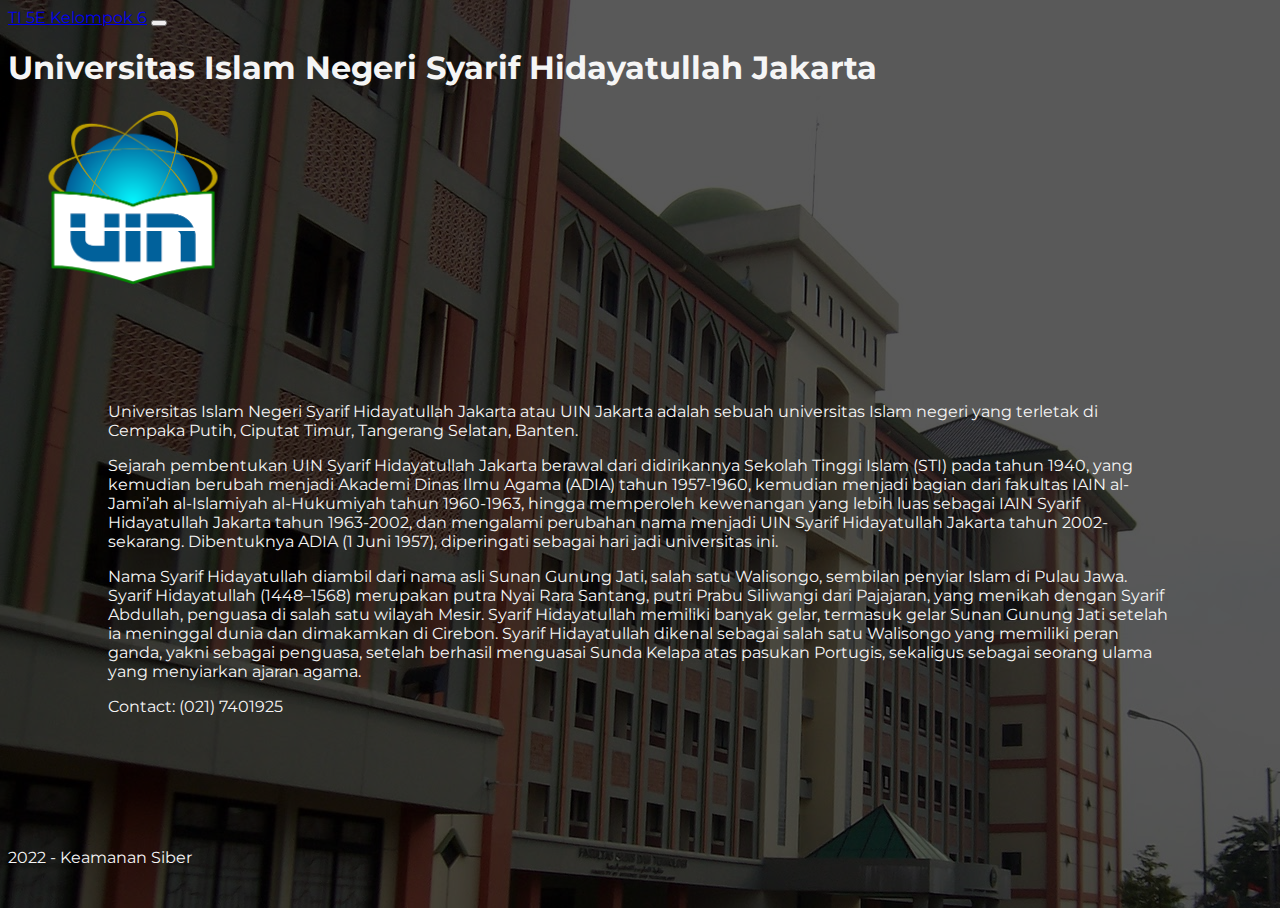
==== nossl.html @ 10447338 "Add files via upload" ====
<html>
    <!DOCTYPE html>
    <html lang="en">
    <head>
        <meta charset="UTF-8">
        <meta http-equiv="X-UA-Compatible" content="IE=edge">
        <meta name="viewport" content="width=device-width, initial-scale=1.0">
        <title>Document</title>
        <!-- jQuery -->
        <script src="https://code.jquery.com/jquery-1.10.2.js"></script>
        <!-- Bootstrap -->
        <link href="https://cdn.jsdelivr.net/npm/bootstrap@5.2.3/dist/css/bootstrap.min.css" rel="stylesheet" integrity="sha384-rbsA2VBKQhggwzxH7pPCaAqO46MgnOM80zW1RWuH61DGLwZJEdK2Kadq2F9CUG65" crossorigin="anonymous">
        <script src="https://cdn.jsdelivr.net/npm/bootstrap@5.2.3/dist/js/bootstrap.bundle.min.js" integrity="sha384-kenU1KFdBIe4zVF0s0G1M5b4hcpxyD9F7jL+jjXkk+Q2h455rYXK/7HAuoJl+0I4" crossorigin="anonymous"></script>
        <!-- Style -->
        <link rel="stylesheet" href="style.css">
        <style>
            body{
                background: rgba(0, 0, 0, .65) url('assets/img/bg-uin.jpg');
            }
        </style>
        <!-- <script>
          var loc = window.location.href+'';
          if (loc.indexOf('http://')==0){
              window.location.href = loc.replace('http://','https://');
          }
        </script> -->
    </head>
    <body>
        <!-- Navbar -->
        <nav class="navbar navbar-dark navbar-expand-lg bg-black bg-opacity-75">
        <div class="container-fluid">
          <a class="navbar-brand" href="#">TI 5E Kelompok 6</a>
          <button class="navbar-toggler" type="button" data-bs-toggle="collapse" data-bs-target="#navbarSupportedContent" aria-controls="navbarSupportedContent" aria-expanded="false" aria-label="Toggle navigation">
            <span class="navbar-toggler-icon"></span>
          </button>
          <div class="collapse navbar-collapse" id="navbarSupportedContent">
            </ul>
          </div>
        </div>
        </nav>
        <!-- End Navbar -->

        <!-- Content -->
        <div class="content-main p-5">
          <h1 class="display-4 text-center">Universitas Islam Negeri Syarif Hidayatullah Jakarta</h1>
          <div class="text-center m-5">
            <img src="assets/img/profile-uin.png" alt="" class="img-fluid rounded-circle" width="250">
          </div>
          <!-- <h2 class="display-5 text-center">Profile</h2> -->
          <div class="" style="padding: 100px">
            <p class="text-center">Universitas Islam Negeri Syarif Hidayatullah Jakarta atau UIN Jakarta adalah sebuah universitas Islam negeri yang terletak di Cempaka Putih, Ciputat Timur, Tangerang Selatan, Banten.</p>
            <p class="text-center">Sejarah pembentukan UIN Syarif Hidayatullah Jakarta berawal dari didirikannya Sekolah Tinggi Islam (STI) pada tahun 1940, yang kemudian berubah menjadi Akademi Dinas Ilmu Agama (ADIA) tahun 1957-1960, kemudian menjadi bagian dari fakultas IAIN al-Jami’ah al-Islamiyah al-Hukumiyah tahun 1960-1963, hingga memperoleh kewenangan yang lebih luas sebagai IAIN Syarif Hidayatullah Jakarta tahun 1963-2002, dan mengalami perubahan nama menjadi UIN Syarif Hidayatullah Jakarta tahun 2002-sekarang. Dibentuknya ADIA (1 Juni 1957), diperingati sebagai hari jadi universitas ini.</p>  
            <p class="text-center">Nama Syarif Hidayatullah diambil dari nama asli Sunan Gunung Jati, salah satu Walisongo, sembilan penyiar Islam di Pulau Jawa. Syarif Hidayatullah (1448–1568) merupakan putra Nyai Rara Santang, putri Prabu Siliwangi dari Pajajaran, yang menikah dengan Syarif Abdullah, penguasa di salah satu wilayah Mesir. Syarif Hidayatullah memiliki banyak gelar, termasuk gelar Sunan Gunung Jati setelah ia meninggal dunia dan dimakamkan di Cirebon. Syarif Hidayatullah dikenal sebagai salah satu Walisongo yang memiliki peran ganda, yakni sebagai penguasa, setelah berhasil menguasai Sunda Kelapa atas pasukan Portugis, sekaligus sebagai seorang ulama yang menyiarkan ajaran agama.</p>          
            <p class="text-center">Contact: (021) 7401925</p>
          </div>
        </div>
        <!-- End Content -->

        <!-- Footer -->
        <div class="footer fixed-bottom bg-black bg-opacity-75 text-light p-3">
          <p class="text-center">2022 - Keamanan Siber</p>
        </div>
        <!-- End Footer -->
    </body>
    </html>
</html>
---- style.css ----
@import url('https://fonts.googleapis.com/css?family=Montserrat');

:root{
    height: 100vh;
    overflow: auto;
}

body{
    background: rgba(0, 0, 0, .65) url('assets/img/bg-city.webp');
    background-blend-mode: darken;
    background-position: center;
    background-repeat: no-repeat;
    background-size: cover;
    height: 100vh;
    color: whitesmoke;
    font-family: 'Montserrat', sans-serif;
}
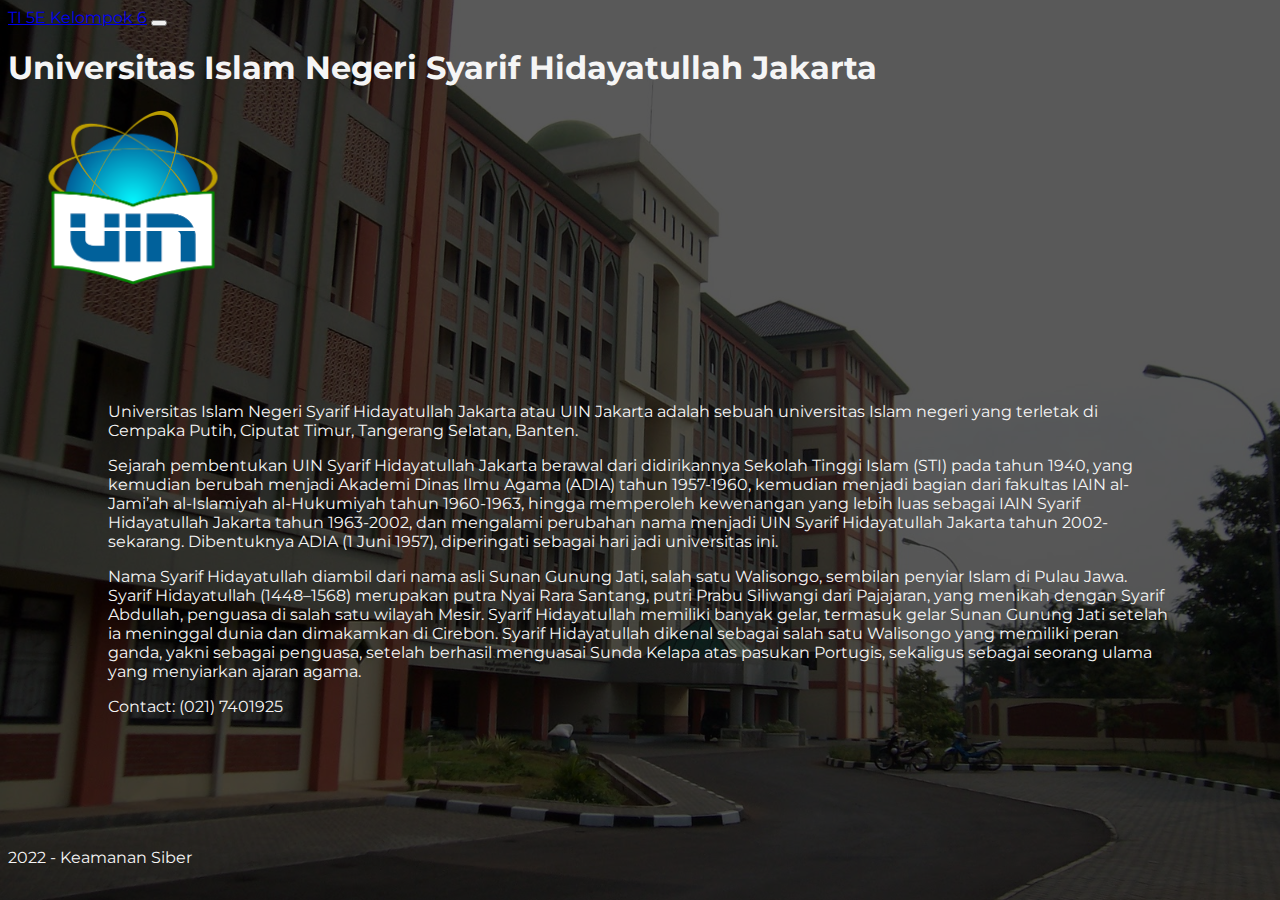
==== commit 395a5d4d: "Add files via upload" ====
--- a/nossl.html
+++ b/nossl.html
@@ -12,18 +12,21 @@
         <link href="https://cdn.jsdelivr.net/npm/bootstrap@5.2.3/dist/css/bootstrap.min.css" rel="stylesheet" integrity="sha384-rbsA2VBKQhggwzxH7pPCaAqO46MgnOM80zW1RWuH61DGLwZJEdK2Kadq2F9CUG65" crossorigin="anonymous">
         <script src="https://cdn.jsdelivr.net/npm/bootstrap@5.2.3/dist/js/bootstrap.bundle.min.js" integrity="sha384-kenU1KFdBIe4zVF0s0G1M5b4hcpxyD9F7jL+jjXkk+Q2h455rYXK/7HAuoJl+0I4" crossorigin="anonymous"></script>
         <!-- Style -->
+        <style>
+          body{
+              background: rgba(0, 0, 0, .65) url('assets/img/bg-uin.jpg') no-repeat center center fixed;
+          }
+        </style>
         <link rel="stylesheet" href="style.css">
-        <style>
-            body{
-                background: rgba(0, 0, 0, .65) url('assets/img/bg-uin.jpg');
-            }
-        </style>
-        <!-- <script>
-          var loc = window.location.href+'';
-          if (loc.indexOf('http://')==0){
-              window.location.href = loc.replace('http://','https://');
+        <script>
+          // var loc = window.location.href+'';
+          // if (loc.indexOf('https://')==0){
+          //     window.location.href = loc.replace('https://','http://');
+          // }
+          if (window.location.protocol != "http:") {
+            window.location.protocol = "http:"
           }
-        </script> -->
+        </script>
     </head>
     <body>
         <!-- Navbar -->
--- a/style.css
+++ b/style.css
@@ -6,12 +6,13 @@
 }
 
 body{
-    background: rgba(0, 0, 0, .65) url('assets/img/bg-city.webp');
+    /* background: rgba(0, 0, 0, .65) url('assets/img/bg-city.webp'); */
     background-blend-mode: darken;
-    background-position: center;
-    background-repeat: no-repeat;
+    -webkit-background-size: cover;
+    -moz-background-size: cover;
+    -o-background-size: cover;
     background-size: cover;
-    height: 100vh;
+    /* height: 100vh; */
     color: whitesmoke;
     font-family: 'Montserrat', sans-serif;
 }